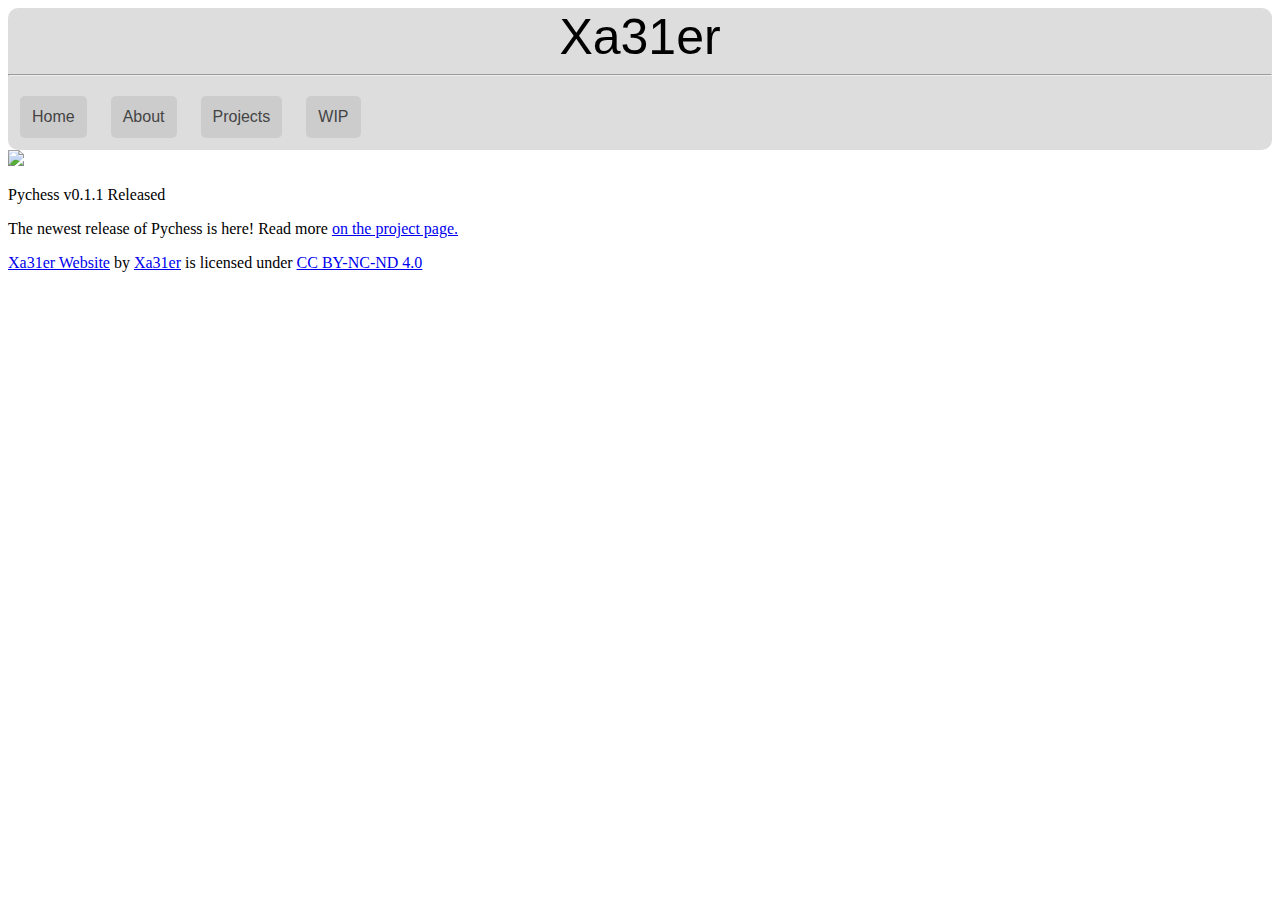
==== index.html @ ff3f3b6b "Update index.html" ====
<!DOCTYPE html>
<html>
	<head>
		<title>Xa31er - Main Page</title>
		<link rel="stylesheet" href="style/top.css">
		<meta charset="UTF-8">
		<meta name="viewport" content="width=device-width, initial-scale=1.0">
	</head>
	<body>
		<div id="top">
			<div id="title">Xa31er</div>
			<hr></hr>
			<div id="topnav">
					<a class="TNButton" id="home" href="">Home</a>
					<a class="TNButton" id="about" href="./about/about">About</a>
					<a class="TNButton" id="projects" href="./projects/projects">Projects</a>
					<a class="TNButton" id="wip" href="/">WIP</a>		
			</div>
		</div>
		<div id="main">
			<div id="pychess" class="post">
				<img src="images/posts/pychess/card.png" class="postimage">
				<div class="postcard">
					<p class="postitle">Pychess v0.1.1 Released</p>
					<p class="postdesc">
						The newest release of Pychess is here! Read more <span class="postlink"><a href="projects/pychess.html">on the project page.</a></span>
					</p>
				</div>
			<div>
		</div>
		<p class="CC" xmlns:cc="http://creativecommons.org/ns#" xmlns:dct="http://purl.org/dc/terms/"><a property="dct:title" rel="cc:attributionURL" href="https://xa31er.github.io/">Xa31er Website</a> by <a rel="cc:attributionURL dct:creator" property="cc:attributionName" href="https://github.com/xa31er">Xa31er</a> is licensed under <a href="https://creativecommons.org/licenses/by-nc-nd/4.0/?ref=chooser-v1" target="_blank" rel="license noopener noreferrer" style="display:inline-block;">CC BY-NC-ND 4.0<img style="height:22px!important;margin-left:3px;vertical-align:text-bottom;" src="https://mirrors.creativecommons.org/presskit/icons/cc.svg?ref=chooser-v1" alt=""><img style="height:22px!important;margin-left:3px;vertical-align:text-bottom;" src="https://mirrors.creativecommons.org/presskit/icons/by.svg?ref=chooser-v1" alt=""><img style="height:22px!important;margin-left:3px;vertical-align:text-bottom;" src="https://mirrors.creativecommons.org/presskit/icons/nc.svg?ref=chooser-v1" alt=""><img style="height:22px!important;margin-left:3px;vertical-align:text-bottom;" src="https://mirrors.creativecommons.org/presskit/icons/nd.svg?ref=chooser-v1" alt=""></a></p> 
	</body>
</html>
---- style/top.css ----
#top {
    overflow: hidden;
    background-color: #DDD;
    border-radius: 10px;
}

#title {
    font-size: 50px;
    text-align: center;
    font-family: Verdana, Geneva, Tahoma, sans-serif;
}

.TNButton {
    font-family:'Segoe UI', Tahoma, Geneva, Verdana, sans-serif;
    display: block;
    float: left;
    margin: 12px;
    padding: 12px;
    text-decoration: none;
    color:#444;
    background-color: #CCC;
    border-radius: 5px;
    transition: color 0.3s, background-color 0.3s, border-radius 0.3s;
}

.TNButton:hover {
    color:#CCC;
    background-color: #444;
    border-radius: 25px;
}

#CC {
    font-family: 'Lucida Sans', 'Lucida Sans Regular', 'Lucida Grande', 'Lucida Sans Unicode', Geneva, Verdana, sans-serif;
}
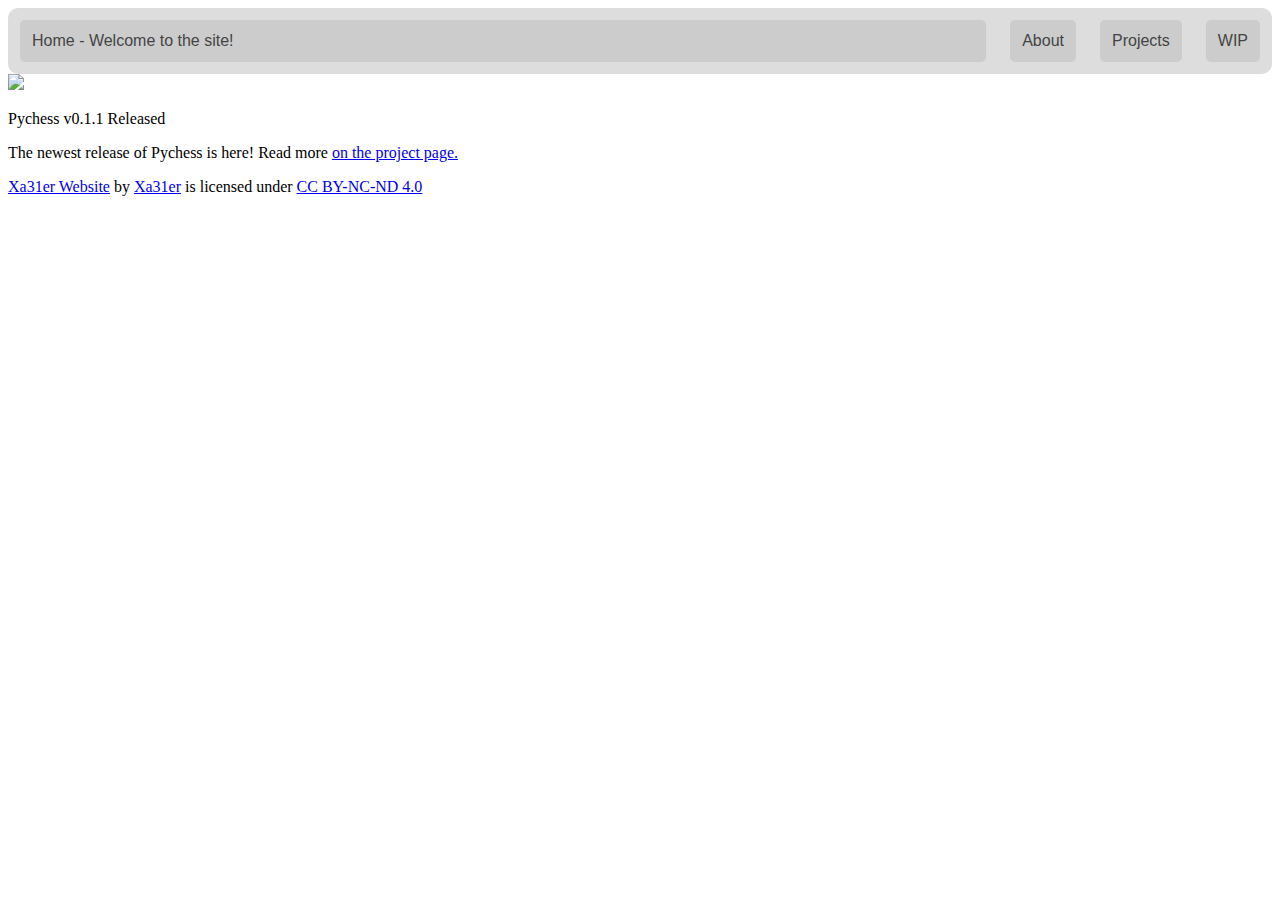
==== commit 9da6bf7c: "Fixed Header" ====
--- a/index.html
+++ b/index.html
@@ -3,19 +3,16 @@
 	<head>
 		<title>Xa31er - Main Page</title>
 		<link rel="stylesheet" href="style/top.css">
+		<link rel="stylesheet" href="style/main.css">
 		<meta charset="UTF-8">
 		<meta name="viewport" content="width=device-width, initial-scale=1.0">
 	</head>
 	<body>
 		<div id="top">
-			<div id="title">Xa31er</div>
-			<hr></hr>
-			<div id="topnav">
-					<a class="TNButton" id="home" href="">Home</a>
-					<a class="TNButton" id="about" href="./about/about">About</a>
-					<a class="TNButton" id="projects" href="./projects/projects">Projects</a>
-					<a class="TNButton" id="wip" href="/">WIP</a>		
-			</div>
+			<a class="TNButton" id="home" style="flex-grow: 2;" href="index.html">Home - Welcome to the site!</a>
+			<a class="TNButton" id="about" href="about.html">About</a>
+			<a class="TNButton" id="projects" href="projects.html">Projects</a>
+			<a class="TNButton" id="wip" href="/">WIP</a>
 		</div>
 		<div id="main">
 			<div id="pychess" class="post">
@@ -30,4 +27,4 @@
 		</div>
 		<p class="CC" xmlns:cc="http://creativecommons.org/ns#" xmlns:dct="http://purl.org/dc/terms/"><a property="dct:title" rel="cc:attributionURL" href="https://xa31er.github.io/">Xa31er Website</a> by <a rel="cc:attributionURL dct:creator" property="cc:attributionName" href="https://github.com/xa31er">Xa31er</a> is licensed under <a href="https://creativecommons.org/licenses/by-nc-nd/4.0/?ref=chooser-v1" target="_blank" rel="license noopener noreferrer" style="display:inline-block;">CC BY-NC-ND 4.0<img style="height:22px!important;margin-left:3px;vertical-align:text-bottom;" src="https://mirrors.creativecommons.org/presskit/icons/cc.svg?ref=chooser-v1" alt=""><img style="height:22px!important;margin-left:3px;vertical-align:text-bottom;" src="https://mirrors.creativecommons.org/presskit/icons/by.svg?ref=chooser-v1" alt=""><img style="height:22px!important;margin-left:3px;vertical-align:text-bottom;" src="https://mirrors.creativecommons.org/presskit/icons/nc.svg?ref=chooser-v1" alt=""><img style="height:22px!important;margin-left:3px;vertical-align:text-bottom;" src="https://mirrors.creativecommons.org/presskit/icons/nd.svg?ref=chooser-v1" alt=""></a></p> 
 	</body>
-</html>
+</html>--- a/style/top.css
+++ b/style/top.css
@@ -2,6 +2,7 @@
     overflow: hidden;
     background-color: #DDD;
     border-radius: 10px;
+    display: flex;
 }
 
 #title {
@@ -12,7 +13,6 @@
 
 .TNButton {
     font-family:'Segoe UI', Tahoma, Geneva, Verdana, sans-serif;
-    display: block;
     float: left;
     margin: 12px;
     padding: 12px;
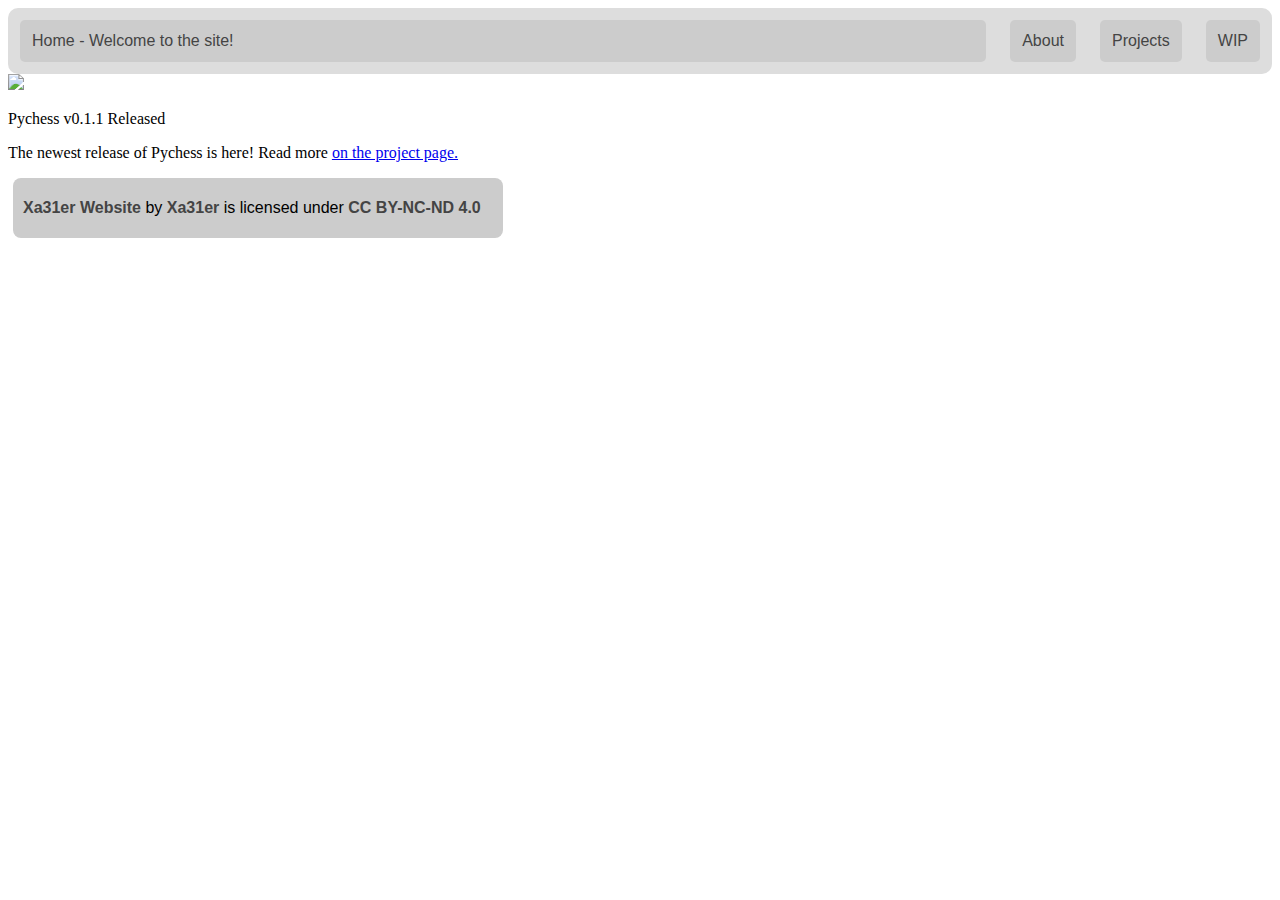
==== commit 91143761: "prettier CC text" ====
--- a/index.html
+++ b/index.html
@@ -25,6 +25,8 @@
 				</div>
 			<div>
 		</div>
-		<p class="CC" xmlns:cc="http://creativecommons.org/ns#" xmlns:dct="http://purl.org/dc/terms/"><a property="dct:title" rel="cc:attributionURL" href="https://xa31er.github.io/">Xa31er Website</a> by <a rel="cc:attributionURL dct:creator" property="cc:attributionName" href="https://github.com/xa31er">Xa31er</a> is licensed under <a href="https://creativecommons.org/licenses/by-nc-nd/4.0/?ref=chooser-v1" target="_blank" rel="license noopener noreferrer" style="display:inline-block;">CC BY-NC-ND 4.0<img style="height:22px!important;margin-left:3px;vertical-align:text-bottom;" src="https://mirrors.creativecommons.org/presskit/icons/cc.svg?ref=chooser-v1" alt=""><img style="height:22px!important;margin-left:3px;vertical-align:text-bottom;" src="https://mirrors.creativecommons.org/presskit/icons/by.svg?ref=chooser-v1" alt=""><img style="height:22px!important;margin-left:3px;vertical-align:text-bottom;" src="https://mirrors.creativecommons.org/presskit/icons/nc.svg?ref=chooser-v1" alt=""><img style="height:22px!important;margin-left:3px;vertical-align:text-bottom;" src="https://mirrors.creativecommons.org/presskit/icons/nd.svg?ref=chooser-v1" alt=""></a></p> 
-	</body>
+		<div id="CC">
+			<p xmlns:cc="http://creativecommons.org/ns#" xmlns:dct="http://purl.org/dc/terms/"><a property="dct:title" rel="cc:attributionURL" href="https://xa31er.github.io/"><b>Xa31er Website</b></a> by <a rel="cc:attributionURL dct:creator" property="cc:attributionName" href="https://github.com/xa31er"><b>Xa31er</b></a> is licensed under <a href="https://creativecommons.org/licenses/by-nc-nd/4.0/?ref=chooser-v1" target="_blank" rel="license noopener noreferrer" style="display:inline-block;"><b>CC BY-NC-ND 4.0</b><img style="height:22px!important;margin-left:3px;vertical-align:text-bottom;" src="https://mirrors.creativecommons.org/presskit/icons/cc.svg?ref=chooser-v1" alt=""><img style="height:22px!important;margin-left:3px;vertical-align:text-bottom;" src="https://mirrors.creativecommons.org/presskit/icons/by.svg?ref=chooser-v1" alt=""><img style="height:22px!important;margin-left:3px;vertical-align:text-bottom;" src="https://mirrors.creativecommons.org/presskit/icons/nc.svg?ref=chooser-v1" alt=""><img style="height:22px!important;margin-left:3px;vertical-align:text-bottom;" src="https://mirrors.creativecommons.org/presskit/icons/nd.svg?ref=chooser-v1" alt=""></a></p> 
+		</div>	
+		</body>
 </html>--- a/style/top.css
+++ b/style/top.css
@@ -31,4 +31,14 @@
 
 #CC {
     font-family: 'Lucida Sans', 'Lucida Sans Regular', 'Lucida Grande', 'Lucida Sans Unicode', Geneva, Verdana, sans-serif;
+    background-color: #CCC;
+    width: fit-content;
+    padding: 5px 10px 5px 10px;
+    margin: 5px;
+    border-radius: 8px;
+}
+
+#CC a{
+    text-decoration: none;
+    color:#444;
 }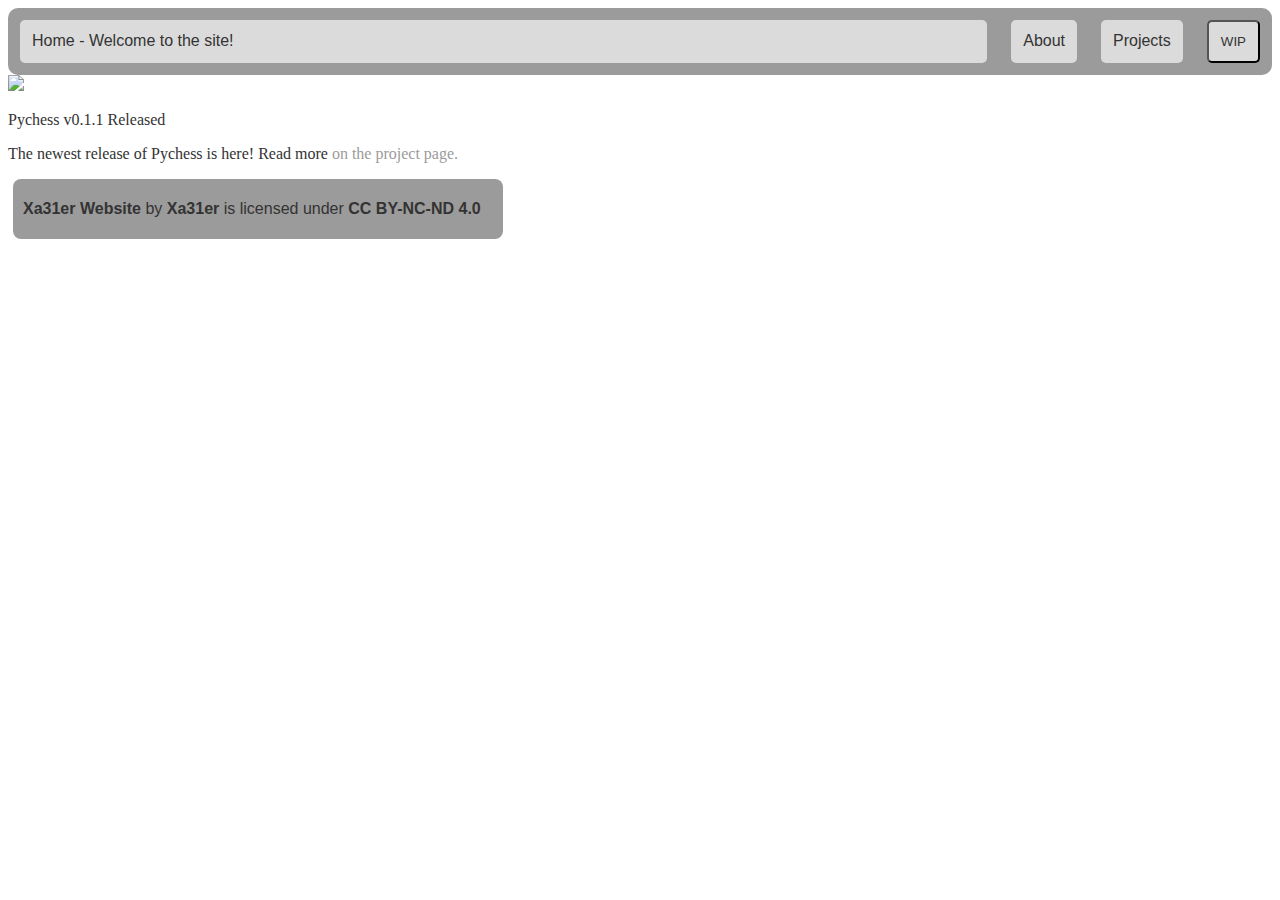
==== commit f997440a: "Stuff" ====
--- a/index.html
+++ b/index.html
@@ -4,6 +4,7 @@
 		<title>Xa31er - Main Page</title>
 		<link rel="stylesheet" href="style/top.css">
 		<link rel="stylesheet" href="style/main.css">
+		<link rel="stylesheet" href="style/index.css">
 		<meta charset="UTF-8">
 		<meta name="viewport" content="width=device-width, initial-scale=1.0">
 	</head>
@@ -12,7 +13,7 @@
 			<a class="TNButton" id="home" style="flex-grow: 2;" href="index.html">Home - Welcome to the site!</a>
 			<a class="TNButton" id="about" href="about.html">About</a>
 			<a class="TNButton" id="projects" href="projects.html">Projects</a>
-			<a class="TNButton" id="wip" href="/">WIP</a>
+			<button class="TNButton" id="wip" href="/">WIP</button>
 		</div>
 		<div id="main">
 			<div id="pychess" class="post">
--- a/style/top.css
+++ b/style/top.css
@@ -1,6 +1,6 @@
 #top {
     overflow: hidden;
-    background-color: #DDD;
+    background-color: var(--main-color);
     border-radius: 10px;
     display: flex;
 }
@@ -17,21 +17,22 @@
     margin: 12px;
     padding: 12px;
     text-decoration: none;
-    color:#444;
-    background-color: #CCC;
+    color: var(--text-color);
+    background-color: var(--button-color);
     border-radius: 5px;
     transition: color 0.3s, background-color 0.3s, border-radius 0.3s;
 }
 
 .TNButton:hover {
-    color:#CCC;
-    background-color: #444;
+    color: var(--button-color);
+    background-color: var(--high-color);
     border-radius: 25px;
 }
 
 #CC {
+    color:var(--text-color);
     font-family: 'Lucida Sans', 'Lucida Sans Regular', 'Lucida Grande', 'Lucida Sans Unicode', Geneva, Verdana, sans-serif;
-    background-color: #CCC;
+    background-color: var(--detail-color);
     width: fit-content;
     padding: 5px 10px 5px 10px;
     margin: 5px;
@@ -40,5 +41,5 @@
 
 #CC a{
     text-decoration: none;
-    color:#444;
+    color: var(--text-color);
 }--- a/style/main.css
+++ b/style/main.css
@@ -0,0 +1,26 @@
+html {
+    --main-color: #9b9b9b;
+    --text-color: #333333;
+    --bg-color: #ffffff;
+    --button-color: #dbdbdb;
+    --detail-color: rgb(155, 155, 155);
+    --high-color: #535252;
+    --accent-color: rgb(163, 0, 163); 
+    background-color: var(--bg-color);
+}
+
+/* html {
+    --main-color: #505050;
+    --text-color: #cccccc;
+    --bg-color: #383838;
+    --button-color: #dbdbdb;
+    --detail-color: rgb(197, 197, 197)888;
+    --high-color: #999999;
+    --accent-color: rgb(163, 0, 163); 
+    background-color: var(--bg-color);
+} */
+
+a {
+    text-decoration: none;
+    color: var(--detail-color);
+}--- a/style/index.css
+++ b/style/index.css
@@ -0,0 +1,3 @@
+#main {
+    color: var(--text-color);
+}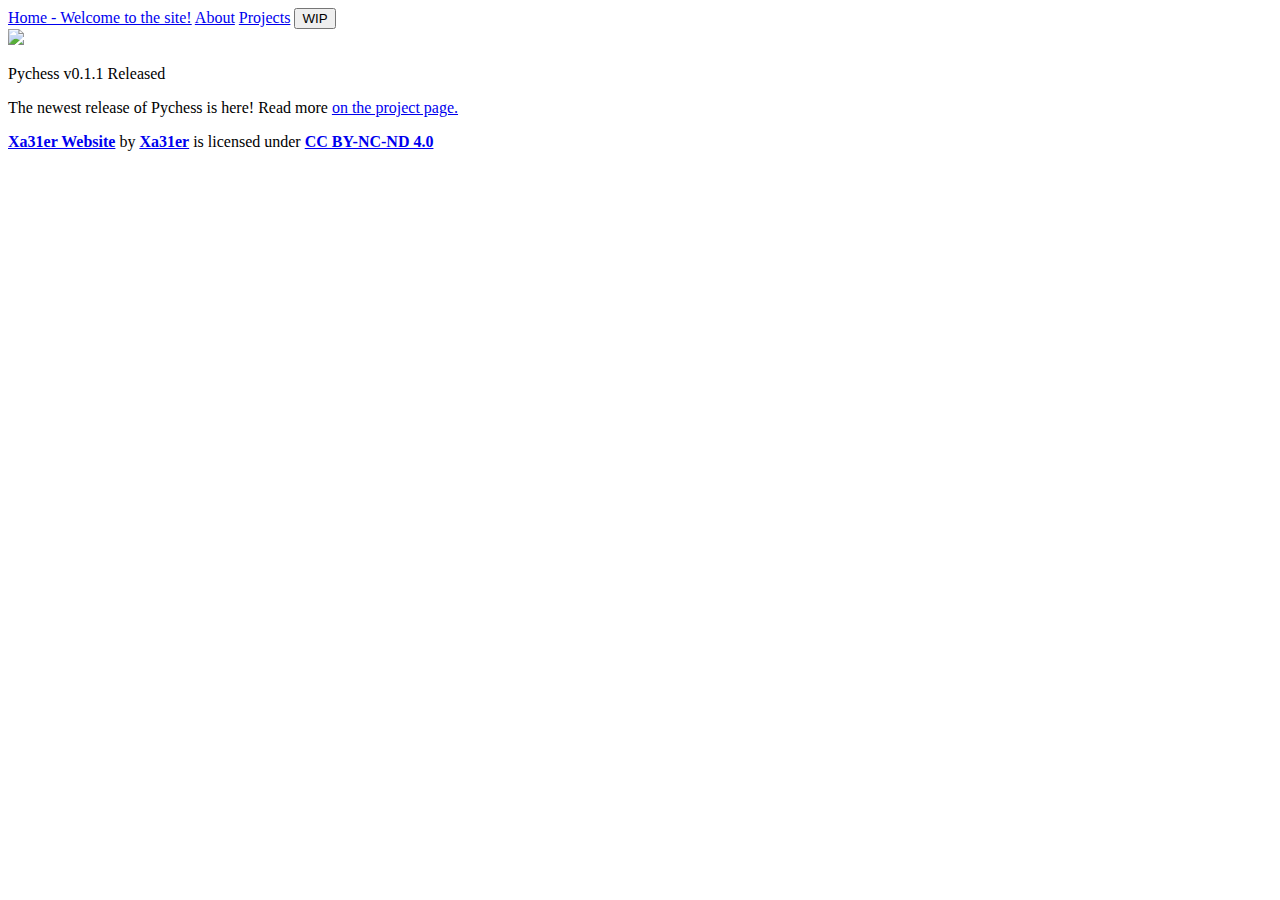
==== commit c270ac7b: "Reorganised structure for tailwind.css" ====
--- a/index.html
+++ b/index.html
@@ -2,9 +2,7 @@
 <html>
 	<head>
 		<title>Xa31er - Main Page</title>
-		<link rel="stylesheet" href="style/top.css">
-		<link rel="stylesheet" href="style/main.css">
-		<link rel="stylesheet" href="style/index.css">
+		<link href="./output.css" rel="stylesheet">
 		<meta charset="UTF-8">
 		<meta name="viewport" content="width=device-width, initial-scale=1.0">
 	</head>
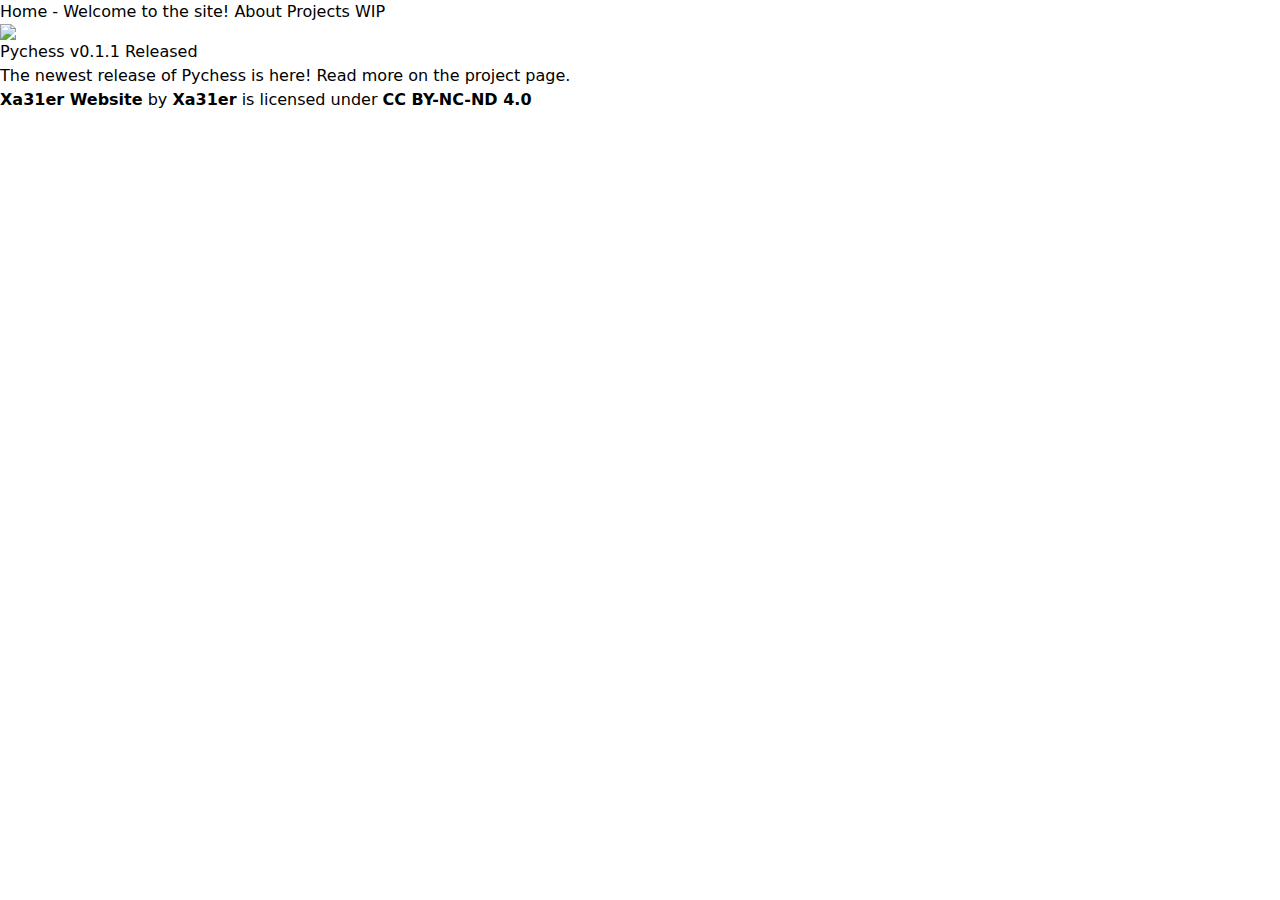
==== commit c386efa9: "migrating to tailwind.css (sh_t's broken now)" ====
--- a/index.html
+++ b/index.html
@@ -2,7 +2,7 @@
 <html>
 	<head>
 		<title>Xa31er - Main Page</title>
-		<link href="./output.css" rel="stylesheet">
+		<link href="./src/styles/main.css" rel="stylesheet">
 		<meta charset="UTF-8">
 		<meta name="viewport" content="width=device-width, initial-scale=1.0">
 	</head>
--- a/src/styles/main.css
+++ b/src/styles/main.css
@@ -0,0 +1,620 @@
+/*! tailwindcss v4.0.3 | MIT License | https://tailwindcss.com */
+@layer theme, base, components, utilities;
+@layer theme {
+  :root, :host {
+    --font-sans: ui-sans-serif, system-ui, sans-serif, "Apple Color Emoji",
+      "Segoe UI Emoji", "Segoe UI Symbol", "Noto Color Emoji";
+    --font-serif: ui-serif, Georgia, Cambria, "Times New Roman", Times, serif;
+    --font-mono: ui-monospace, SFMono-Regular, Menlo, Monaco, Consolas,
+      "Liberation Mono", "Courier New", monospace;
+    --color-red-50: oklch(0.971 0.013 17.38);
+    --color-red-100: oklch(0.936 0.032 17.717);
+    --color-red-200: oklch(0.885 0.062 18.334);
+    --color-red-300: oklch(0.808 0.114 19.571);
+    --color-red-400: oklch(0.704 0.191 22.216);
+    --color-red-500: oklch(0.637 0.237 25.331);
+    --color-red-600: oklch(0.577 0.245 27.325);
+    --color-red-700: oklch(0.505 0.213 27.518);
+    --color-red-800: oklch(0.444 0.177 26.899);
+    --color-red-900: oklch(0.396 0.141 25.723);
+    --color-red-950: oklch(0.258 0.092 26.042);
+    --color-orange-50: oklch(0.98 0.016 73.684);
+    --color-orange-100: oklch(0.954 0.038 75.164);
+    --color-orange-200: oklch(0.901 0.076 70.697);
+    --color-orange-300: oklch(0.837 0.128 66.29);
+    --color-orange-400: oklch(0.75 0.183 55.934);
+    --color-orange-500: oklch(0.705 0.213 47.604);
+    --color-orange-600: oklch(0.646 0.222 41.116);
+    --color-orange-700: oklch(0.553 0.195 38.402);
+    --color-orange-800: oklch(0.47 0.157 37.304);
+    --color-orange-900: oklch(0.408 0.123 38.172);
+    --color-orange-950: oklch(0.266 0.079 36.259);
+    --color-amber-50: oklch(0.987 0.022 95.277);
+    --color-amber-100: oklch(0.962 0.059 95.617);
+    --color-amber-200: oklch(0.924 0.12 95.746);
+    --color-amber-300: oklch(0.879 0.169 91.605);
+    --color-amber-400: oklch(0.828 0.189 84.429);
+    --color-amber-500: oklch(0.769 0.188 70.08);
+    --color-amber-600: oklch(0.666 0.179 58.318);
+    --color-amber-700: oklch(0.555 0.163 48.998);
+    --color-amber-800: oklch(0.473 0.137 46.201);
+    --color-amber-900: oklch(0.414 0.112 45.904);
+    --color-amber-950: oklch(0.279 0.077 45.635);
+    --color-yellow-50: oklch(0.987 0.026 102.212);
+    --color-yellow-100: oklch(0.973 0.071 103.193);
+    --color-yellow-200: oklch(0.945 0.129 101.54);
+    --color-yellow-300: oklch(0.905 0.182 98.111);
+    --color-yellow-400: oklch(0.852 0.199 91.936);
+    --color-yellow-500: oklch(0.795 0.184 86.047);
+    --color-yellow-600: oklch(0.681 0.162 75.834);
+    --color-yellow-700: oklch(0.554 0.135 66.442);
+    --color-yellow-800: oklch(0.476 0.114 61.907);
+    --color-yellow-900: oklch(0.421 0.095 57.708);
+    --color-yellow-950: oklch(0.286 0.066 53.813);
+    --color-lime-50: oklch(0.986 0.031 120.757);
+    --color-lime-100: oklch(0.967 0.067 122.328);
+    --color-lime-200: oklch(0.938 0.127 124.321);
+    --color-lime-300: oklch(0.897 0.196 126.665);
+    --color-lime-400: oklch(0.841 0.238 128.85);
+    --color-lime-500: oklch(0.768 0.233 130.85);
+    --color-lime-600: oklch(0.648 0.2 131.684);
+    --color-lime-700: oklch(0.532 0.157 131.589);
+    --color-lime-800: oklch(0.453 0.124 130.933);
+    --color-lime-900: oklch(0.405 0.101 131.063);
+    --color-lime-950: oklch(0.274 0.072 132.109);
+    --color-green-50: oklch(0.982 0.018 155.826);
+    --color-green-100: oklch(0.962 0.044 156.743);
+    --color-green-200: oklch(0.925 0.084 155.995);
+    --color-green-300: oklch(0.871 0.15 154.449);
+    --color-green-400: oklch(0.792 0.209 151.711);
+    --color-green-500: oklch(0.723 0.219 149.579);
+    --color-green-600: oklch(0.627 0.194 149.214);
+    --color-green-700: oklch(0.527 0.154 150.069);
+    --color-green-800: oklch(0.448 0.119 151.328);
+    --color-green-900: oklch(0.393 0.095 152.535);
+    --color-green-950: oklch(0.266 0.065 152.934);
+    --color-emerald-50: oklch(0.979 0.021 166.113);
+    --color-emerald-100: oklch(0.95 0.052 163.051);
+    --color-emerald-200: oklch(0.905 0.093 164.15);
+    --color-emerald-300: oklch(0.845 0.143 164.978);
+    --color-emerald-400: oklch(0.765 0.177 163.223);
+    --color-emerald-500: oklch(0.696 0.17 162.48);
+    --color-emerald-600: oklch(0.596 0.145 163.225);
+    --color-emerald-700: oklch(0.508 0.118 165.612);
+    --color-emerald-800: oklch(0.432 0.095 166.913);
+    --color-emerald-900: oklch(0.378 0.077 168.94);
+    --color-emerald-950: oklch(0.262 0.051 172.552);
+    --color-teal-50: oklch(0.984 0.014 180.72);
+    --color-teal-100: oklch(0.953 0.051 180.801);
+    --color-teal-200: oklch(0.91 0.096 180.426);
+    --color-teal-300: oklch(0.855 0.138 181.071);
+    --color-teal-400: oklch(0.777 0.152 181.912);
+    --color-teal-500: oklch(0.704 0.14 182.503);
+    --color-teal-600: oklch(0.6 0.118 184.704);
+    --color-teal-700: oklch(0.511 0.096 186.391);
+    --color-teal-800: oklch(0.437 0.078 188.216);
+    --color-teal-900: oklch(0.386 0.063 188.416);
+    --color-teal-950: oklch(0.277 0.046 192.524);
+    --color-cyan-50: oklch(0.984 0.019 200.873);
+    --color-cyan-100: oklch(0.956 0.045 203.388);
+    --color-cyan-200: oklch(0.917 0.08 205.041);
+    --color-cyan-300: oklch(0.865 0.127 207.078);
+    --color-cyan-400: oklch(0.789 0.154 211.53);
+    --color-cyan-500: oklch(0.715 0.143 215.221);
+    --color-cyan-600: oklch(0.609 0.126 221.723);
+    --color-cyan-700: oklch(0.52 0.105 223.128);
+    --color-cyan-800: oklch(0.45 0.085 224.283);
+    --color-cyan-900: oklch(0.398 0.07 227.392);
+    --color-cyan-950: oklch(0.302 0.056 229.695);
+    --color-sky-50: oklch(0.977 0.013 236.62);
+    --color-sky-100: oklch(0.951 0.026 236.824);
+    --color-sky-200: oklch(0.901 0.058 230.902);
+    --color-sky-300: oklch(0.828 0.111 230.318);
+    --color-sky-400: oklch(0.746 0.16 232.661);
+    --color-sky-500: oklch(0.685 0.169 237.323);
+    --color-sky-600: oklch(0.588 0.158 241.966);
+    --color-sky-700: oklch(0.5 0.134 242.749);
+    --color-sky-800: oklch(0.443 0.11 240.79);
+    --color-sky-900: oklch(0.391 0.09 240.876);
+    --color-sky-950: oklch(0.293 0.066 243.157);
+    --color-blue-50: oklch(0.97 0.014 254.604);
+    --color-blue-100: oklch(0.932 0.032 255.585);
+    --color-blue-200: oklch(0.882 0.059 254.128);
+    --color-blue-300: oklch(0.809 0.105 251.813);
+    --color-blue-400: oklch(0.707 0.165 254.624);
+    --color-blue-500: oklch(0.623 0.214 259.815);
+    --color-blue-600: oklch(0.546 0.245 262.881);
+    --color-blue-700: oklch(0.488 0.243 264.376);
+    --color-blue-800: oklch(0.424 0.199 265.638);
+    --color-blue-900: oklch(0.379 0.146 265.522);
+    --color-blue-950: oklch(0.282 0.091 267.935);
+    --color-indigo-50: oklch(0.962 0.018 272.314);
+    --color-indigo-100: oklch(0.93 0.034 272.788);
+    --color-indigo-200: oklch(0.87 0.065 274.039);
+    --color-indigo-300: oklch(0.785 0.115 274.713);
+    --color-indigo-400: oklch(0.673 0.182 276.935);
+    --color-indigo-500: oklch(0.585 0.233 277.117);
+    --color-indigo-600: oklch(0.511 0.262 276.966);
+    --color-indigo-700: oklch(0.457 0.24 277.023);
+    --color-indigo-800: oklch(0.398 0.195 277.366);
+    --color-indigo-900: oklch(0.359 0.144 278.697);
+    --color-indigo-950: oklch(0.257 0.09 281.288);
+    --color-violet-50: oklch(0.969 0.016 293.756);
+    --color-violet-100: oklch(0.943 0.029 294.588);
+    --color-violet-200: oklch(0.894 0.057 293.283);
+    --color-violet-300: oklch(0.811 0.111 293.571);
+    --color-violet-400: oklch(0.702 0.183 293.541);
+    --color-violet-500: oklch(0.606 0.25 292.717);
+    --color-violet-600: oklch(0.541 0.281 293.009);
+    --color-violet-700: oklch(0.491 0.27 292.581);
+    --color-violet-800: oklch(0.432 0.232 292.759);
+    --color-violet-900: oklch(0.38 0.189 293.745);
+    --color-violet-950: oklch(0.283 0.141 291.089);
+    --color-purple-50: oklch(0.977 0.014 308.299);
+    --color-purple-100: oklch(0.946 0.033 307.174);
+    --color-purple-200: oklch(0.902 0.063 306.703);
+    --color-purple-300: oklch(0.827 0.119 306.383);
+    --color-purple-400: oklch(0.714 0.203 305.504);
+    --color-purple-500: oklch(0.627 0.265 303.9);
+    --color-purple-600: oklch(0.558 0.288 302.321);
+    --color-purple-700: oklch(0.496 0.265 301.924);
+    --color-purple-800: oklch(0.438 0.218 303.724);
+    --color-purple-900: oklch(0.381 0.176 304.987);
+    --color-purple-950: oklch(0.291 0.149 302.717);
+    --color-fuchsia-50: oklch(0.977 0.017 320.058);
+    --color-fuchsia-100: oklch(0.952 0.037 318.852);
+    --color-fuchsia-200: oklch(0.903 0.076 319.62);
+    --color-fuchsia-300: oklch(0.833 0.145 321.434);
+    --color-fuchsia-400: oklch(0.74 0.238 322.16);
+    --color-fuchsia-500: oklch(0.667 0.295 322.15);
+    --color-fuchsia-600: oklch(0.591 0.293 322.896);
+    --color-fuchsia-700: oklch(0.518 0.253 323.949);
+    --color-fuchsia-800: oklch(0.452 0.211 324.591);
+    --color-fuchsia-900: oklch(0.401 0.17 325.612);
+    --color-fuchsia-950: oklch(0.293 0.136 325.661);
+    --color-pink-50: oklch(0.971 0.014 343.198);
+    --color-pink-100: oklch(0.948 0.028 342.258);
+    --color-pink-200: oklch(0.899 0.061 343.231);
+    --color-pink-300: oklch(0.823 0.12 346.018);
+    --color-pink-400: oklch(0.718 0.202 349.761);
+    --color-pink-500: oklch(0.656 0.241 354.308);
+    --color-pink-600: oklch(0.592 0.249 0.584);
+    --color-pink-700: oklch(0.525 0.223 3.958);
+    --color-pink-800: oklch(0.459 0.187 3.815);
+    --color-pink-900: oklch(0.408 0.153 2.432);
+    --color-pink-950: oklch(0.284 0.109 3.907);
+    --color-rose-50: oklch(0.969 0.015 12.422);
+    --color-rose-100: oklch(0.941 0.03 12.58);
+    --color-rose-200: oklch(0.892 0.058 10.001);
+    --color-rose-300: oklch(0.81 0.117 11.638);
+    --color-rose-400: oklch(0.712 0.194 13.428);
+    --color-rose-500: oklch(0.645 0.246 16.439);
+    --color-rose-600: oklch(0.586 0.253 17.585);
+    --color-rose-700: oklch(0.514 0.222 16.935);
+    --color-rose-800: oklch(0.455 0.188 13.697);
+    --color-rose-900: oklch(0.41 0.159 10.272);
+    --color-rose-950: oklch(0.271 0.105 12.094);
+    --color-slate-50: oklch(0.984 0.003 247.858);
+    --color-slate-100: oklch(0.968 0.007 247.896);
+    --color-slate-200: oklch(0.929 0.013 255.508);
+    --color-slate-300: oklch(0.869 0.022 252.894);
+    --color-slate-400: oklch(0.704 0.04 256.788);
+    --color-slate-500: oklch(0.554 0.046 257.417);
+    --color-slate-600: oklch(0.446 0.043 257.281);
+    --color-slate-700: oklch(0.372 0.044 257.287);
+    --color-slate-800: oklch(0.279 0.041 260.031);
+    --color-slate-900: oklch(0.208 0.042 265.755);
+    --color-slate-950: oklch(0.129 0.042 264.695);
+    --color-gray-50: oklch(0.985 0.002 247.839);
+    --color-gray-100: oklch(0.967 0.003 264.542);
+    --color-gray-200: oklch(0.928 0.006 264.531);
+    --color-gray-300: oklch(0.872 0.01 258.338);
+    --color-gray-400: oklch(0.707 0.022 261.325);
+    --color-gray-500: oklch(0.551 0.027 264.364);
+    --color-gray-600: oklch(0.446 0.03 256.802);
+    --color-gray-700: oklch(0.373 0.034 259.733);
+    --color-gray-800: oklch(0.278 0.033 256.848);
+    --color-gray-900: oklch(0.21 0.034 264.665);
+    --color-gray-950: oklch(0.13 0.028 261.692);
+    --color-zinc-50: oklch(0.985 0 0);
+    --color-zinc-100: oklch(0.967 0.001 286.375);
+    --color-zinc-200: oklch(0.92 0.004 286.32);
+    --color-zinc-300: oklch(0.871 0.006 286.286);
+    --color-zinc-400: oklch(0.705 0.015 286.067);
+    --color-zinc-500: oklch(0.552 0.016 285.938);
+    --color-zinc-600: oklch(0.442 0.017 285.786);
+    --color-zinc-700: oklch(0.37 0.013 285.805);
+    --color-zinc-800: oklch(0.274 0.006 286.033);
+    --color-zinc-900: oklch(0.21 0.006 285.885);
+    --color-zinc-950: oklch(0.141 0.005 285.823);
+    --color-neutral-50: oklch(0.985 0 0);
+    --color-neutral-100: oklch(0.97 0 0);
+    --color-neutral-200: oklch(0.922 0 0);
+    --color-neutral-300: oklch(0.87 0 0);
+    --color-neutral-400: oklch(0.708 0 0);
+    --color-neutral-500: oklch(0.556 0 0);
+    --color-neutral-600: oklch(0.439 0 0);
+    --color-neutral-700: oklch(0.371 0 0);
+    --color-neutral-800: oklch(0.269 0 0);
+    --color-neutral-900: oklch(0.205 0 0);
+    --color-neutral-950: oklch(0.145 0 0);
+    --color-stone-50: oklch(0.985 0.001 106.423);
+    --color-stone-100: oklch(0.97 0.001 106.424);
+    --color-stone-200: oklch(0.923 0.003 48.717);
+    --color-stone-300: oklch(0.869 0.005 56.366);
+    --color-stone-400: oklch(0.709 0.01 56.259);
+    --color-stone-500: oklch(0.553 0.013 58.071);
+    --color-stone-600: oklch(0.444 0.011 73.639);
+    --color-stone-700: oklch(0.374 0.01 67.558);
+    --color-stone-800: oklch(0.268 0.007 34.298);
+    --color-stone-900: oklch(0.216 0.006 56.043);
+    --color-stone-950: oklch(0.147 0.004 49.25);
+    --color-black: #000;
+    --color-white: #fff;
+    --spacing: 0.25rem;
+    --breakpoint-sm: 40rem;
+    --breakpoint-md: 48rem;
+    --breakpoint-lg: 64rem;
+    --breakpoint-xl: 80rem;
+    --breakpoint-2xl: 96rem;
+    --container-3xs: 16rem;
+    --container-2xs: 18rem;
+    --container-xs: 20rem;
+    --container-sm: 24rem;
+    --container-md: 28rem;
+    --container-lg: 32rem;
+    --container-xl: 36rem;
+    --container-2xl: 42rem;
+    --container-3xl: 48rem;
+    --container-4xl: 56rem;
+    --container-5xl: 64rem;
+    --container-6xl: 72rem;
+    --container-7xl: 80rem;
+    --text-xs: 0.75rem;
+    --text-xs--line-height: calc(1 / 0.75);
+    --text-sm: 0.875rem;
+    --text-sm--line-height: calc(1.25 / 0.875);
+    --text-base: 1rem;
+    --text-base--line-height: calc(1.5 / 1);
+    --text-lg: 1.125rem;
+    --text-lg--line-height: calc(1.75 / 1.125);
+    --text-xl: 1.25rem;
+    --text-xl--line-height: calc(1.75 / 1.25);
+    --text-2xl: 1.5rem;
+    --text-2xl--line-height: calc(2 / 1.5);
+    --text-3xl: 1.875rem;
+    --text-3xl--line-height: calc(2.25 / 1.875);
+    --text-4xl: 2.25rem;
+    --text-4xl--line-height: calc(2.5 / 2.25);
+    --text-5xl: 3rem;
+    --text-5xl--line-height: 1;
+    --text-6xl: 3.75rem;
+    --text-6xl--line-height: 1;
+    --text-7xl: 4.5rem;
+    --text-7xl--line-height: 1;
+    --text-8xl: 6rem;
+    --text-8xl--line-height: 1;
+    --text-9xl: 8rem;
+    --text-9xl--line-height: 1;
+    --font-weight-thin: 100;
+    --font-weight-extralight: 200;
+    --font-weight-light: 300;
+    --font-weight-normal: 400;
+    --font-weight-medium: 500;
+    --font-weight-semibold: 600;
+    --font-weight-bold: 700;
+    --font-weight-extrabold: 800;
+    --font-weight-black: 900;
+    --tracking-tighter: -0.05em;
+    --tracking-tight: -0.025em;
+    --tracking-normal: 0em;
+    --tracking-wide: 0.025em;
+    --tracking-wider: 0.05em;
+    --tracking-widest: 0.1em;
+    --leading-tight: 1.25;
+    --leading-snug: 1.375;
+    --leading-normal: 1.5;
+    --leading-relaxed: 1.625;
+    --leading-loose: 2;
+    --radius-xs: 0.125rem;
+    --radius-sm: 0.25rem;
+    --radius-md: 0.375rem;
+    --radius-lg: 0.5rem;
+    --radius-xl: 0.75rem;
+    --radius-2xl: 1rem;
+    --radius-3xl: 1.5rem;
+    --radius-4xl: 2rem;
+    --shadow-2xs: 0 1px rgb(0 0 0 / 0.05);
+    --shadow-xs: 0 1px 2px 0 rgb(0 0 0 / 0.05);
+    --shadow-sm: 0 1px 3px 0 rgb(0 0 0 / 0.1), 0 1px 2px -1px rgb(0 0 0 / 0.1);
+    --shadow-md: 0 4px 6px -1px rgb(0 0 0 / 0.1),
+      0 2px 4px -2px rgb(0 0 0 / 0.1);
+    --shadow-lg: 0 10px 15px -3px rgb(0 0 0 / 0.1),
+      0 4px 6px -4px rgb(0 0 0 / 0.1);
+    --shadow-xl: 0 20px 25px -5px rgb(0 0 0 / 0.1),
+      0 8px 10px -6px rgb(0 0 0 / 0.1);
+    --shadow-2xl: 0 25px 50px -12px rgb(0 0 0 / 0.25);
+    --inset-shadow-2xs: inset 0 1px rgb(0 0 0 / 0.05);
+    --inset-shadow-xs: inset 0 1px 1px rgb(0 0 0 / 0.05);
+    --inset-shadow-sm: inset 0 2px 4px rgb(0 0 0 / 0.05);
+    --drop-shadow-xs: 0 1px 1px rgb(0 0 0 / 0.05);
+    --drop-shadow-sm: 0 1px 2px rgb(0 0 0 / 0.15);
+    --drop-shadow-md: 0 3px 3px rgb(0 0 0 / 0.12);
+    --drop-shadow-lg: 0 4px 4px rgb(0 0 0 / 0.15);
+    --drop-shadow-xl: 0 9px 7px rgb(0 0 0 / 0.1);
+    --drop-shadow-2xl: 0 25px 25px rgb(0 0 0 / 0.15);
+    --ease-in: cubic-bezier(0.4, 0, 1, 1);
+    --ease-out: cubic-bezier(0, 0, 0.2, 1);
+    --ease-in-out: cubic-bezier(0.4, 0, 0.2, 1);
+    --animate-spin: spin 1s linear infinite;
+    --animate-ping: ping 1s cubic-bezier(0, 0, 0.2, 1) infinite;
+    --animate-pulse: pulse 2s cubic-bezier(0.4, 0, 0.6, 1) infinite;
+    --animate-bounce: bounce 1s infinite;
+    --blur-xs: 4px;
+    --blur-sm: 8px;
+    --blur-md: 12px;
+    --blur-lg: 16px;
+    --blur-xl: 24px;
+    --blur-2xl: 40px;
+    --blur-3xl: 64px;
+    --perspective-dramatic: 100px;
+    --perspective-near: 300px;
+    --perspective-normal: 500px;
+    --perspective-midrange: 800px;
+    --perspective-distant: 1200px;
+    --aspect-video: 16 / 9;
+    --default-transition-duration: 150ms;
+    --default-transition-timing-function: cubic-bezier(0.4, 0, 0.2, 1);
+    --default-font-family: var(--font-sans);
+    --default-font-feature-settings: var(--font-sans--font-feature-settings);
+    --default-font-variation-settings: var(
+      --font-sans--font-variation-settings
+    );
+    --default-mono-font-family: var(--font-mono);
+    --default-mono-font-feature-settings: var(
+      --font-mono--font-feature-settings
+    );
+    --default-mono-font-variation-settings: var(
+      --font-mono--font-variation-settings
+    );
+  }
+}
+@layer base {
+  *, ::after, ::before, ::backdrop, ::file-selector-button {
+    box-sizing: border-box;
+    margin: 0;
+    padding: 0;
+    border: 0 solid;
+  }
+  html, :host {
+    line-height: 1.5;
+    -webkit-text-size-adjust: 100%;
+    tab-size: 4;
+    font-family: var( --default-font-family, ui-sans-serif, system-ui, sans-serif, "Apple Color Emoji", "Segoe UI Emoji", "Segoe UI Symbol", "Noto Color Emoji" );
+    font-feature-settings: var(--default-font-feature-settings, normal);
+    font-variation-settings: var( --default-font-variation-settings, normal );
+    -webkit-tap-highlight-color: transparent;
+  }
+  body {
+    line-height: inherit;
+  }
+  hr {
+    height: 0;
+    color: inherit;
+    border-top-width: 1px;
+  }
+  abbr:where([title]) {
+    -webkit-text-decoration: underline dotted;
+    text-decoration: underline dotted;
+  }
+  h1, h2, h3, h4, h5, h6 {
+    font-size: inherit;
+    font-weight: inherit;
+  }
+  a {
+    color: inherit;
+    -webkit-text-decoration: inherit;
+    text-decoration: inherit;
+  }
+  b, strong {
+    font-weight: bolder;
+  }
+  code, kbd, samp, pre {
+    font-family: var( --default-mono-font-family, ui-monospace, SFMono-Regular, Menlo, Monaco, Consolas, "Liberation Mono", "Courier New", monospace );
+    font-feature-settings: var( --default-mono-font-feature-settings, normal );
+    font-variation-settings: var( --default-mono-font-variation-settings, normal );
+    font-size: 1em;
+  }
+  small {
+    font-size: 80%;
+  }
+  sub, sup {
+    font-size: 75%;
+    line-height: 0;
+    position: relative;
+    vertical-align: baseline;
+  }
+  sub {
+    bottom: -0.25em;
+  }
+  sup {
+    top: -0.5em;
+  }
+  table {
+    text-indent: 0;
+    border-color: inherit;
+    border-collapse: collapse;
+  }
+  :-moz-focusring {
+    outline: auto;
+  }
+  progress {
+    vertical-align: baseline;
+  }
+  summary {
+    display: list-item;
+  }
+  ol, ul, menu {
+    list-style: none;
+  }
+  img, svg, video, canvas, audio, iframe, embed, object {
+    display: block;
+    vertical-align: middle;
+  }
+  img, video {
+    max-width: 100%;
+    height: auto;
+  }
+  button, input, select, optgroup, textarea, ::file-selector-button {
+    font: inherit;
+    font-feature-settings: inherit;
+    font-variation-settings: inherit;
+    letter-spacing: inherit;
+    color: inherit;
+    border-radius: 0;
+    background-color: transparent;
+    opacity: 1;
+  }
+  :where(select:is([multiple], [size])) optgroup {
+    font-weight: bolder;
+  }
+  :where(select:is([multiple], [size])) optgroup option {
+    padding-inline-start: 20px;
+  }
+  ::file-selector-button {
+    margin-inline-end: 4px;
+  }
+  ::placeholder {
+    opacity: 1;
+    color: color-mix(in oklab, currentColor 50%, transparent);
+  }
+  textarea {
+    resize: vertical;
+  }
+  ::-webkit-search-decoration {
+    -webkit-appearance: none;
+  }
+  ::-webkit-date-and-time-value {
+    min-height: 1lh;
+    text-align: inherit;
+  }
+  ::-webkit-datetime-edit {
+    display: inline-flex;
+  }
+  ::-webkit-datetime-edit-fields-wrapper {
+    padding: 0;
+  }
+  ::-webkit-datetime-edit, ::-webkit-datetime-edit-year-field, ::-webkit-datetime-edit-month-field, ::-webkit-datetime-edit-day-field, ::-webkit-datetime-edit-hour-field, ::-webkit-datetime-edit-minute-field, ::-webkit-datetime-edit-second-field, ::-webkit-datetime-edit-millisecond-field, ::-webkit-datetime-edit-meridiem-field {
+    padding-block: 0;
+  }
+  :-moz-ui-invalid {
+    box-shadow: none;
+  }
+  button, input:where([type="button"], [type="reset"], [type="submit"]), ::file-selector-button {
+    appearance: button;
+  }
+  ::-webkit-inner-spin-button, ::-webkit-outer-spin-button {
+    height: auto;
+  }
+  [hidden]:where(:not([hidden="until-found"])) {
+    display: none !important;
+  }
+}
+@layer utilities {
+  .flex-grow {
+    flex-grow: 1;
+  }
+  .transform {
+    transform: var(--tw-rotate-x) var(--tw-rotate-y) var(--tw-rotate-z) var(--tw-skew-x) var(--tw-skew-y);
+  }
+  .filter {
+    filter: var(--tw-blur,) var(--tw-brightness,) var(--tw-contrast,) var(--tw-grayscale,) var(--tw-hue-rotate,) var(--tw-invert,) var(--tw-saturate,) var(--tw-sepia,) var(--tw-drop-shadow,);
+  }
+}
+@keyframes spin {
+  to {
+    transform: rotate(360deg);
+  }
+}
+@keyframes ping {
+  75%, 100% {
+    transform: scale(2);
+    opacity: 0;
+  }
+}
+@keyframes pulse {
+  50% {
+    opacity: 0.5;
+  }
+}
+@keyframes bounce {
+  0%, 100% {
+    transform: translateY(-25%);
+    animation-timing-function: cubic-bezier(0.8, 0, 1, 1);
+  }
+  50% {
+    transform: none;
+    animation-timing-function: cubic-bezier(0, 0, 0.2, 1);
+  }
+}
+@property --tw-rotate-x {
+  syntax: "*";
+  inherits: false;
+  initial-value: rotateX(0);
+}
+@property --tw-rotate-y {
+  syntax: "*";
+  inherits: false;
+  initial-value: rotateY(0);
+}
+@property --tw-rotate-z {
+  syntax: "*";
+  inherits: false;
+  initial-value: rotateZ(0);
+}
+@property --tw-skew-x {
+  syntax: "*";
+  inherits: false;
+  initial-value: skewX(0);
+}
+@property --tw-skew-y {
+  syntax: "*";
+  inherits: false;
+  initial-value: skewY(0);
+}
+@property --tw-blur {
+  syntax: "*";
+  inherits: false;
+}
+@property --tw-brightness {
+  syntax: "*";
+  inherits: false;
+}
+@property --tw-contrast {
+  syntax: "*";
+  inherits: false;
+}
+@property --tw-grayscale {
+  syntax: "*";
+  inherits: false;
+}
+@property --tw-hue-rotate {
+  syntax: "*";
+  inherits: false;
+}
+@property --tw-invert {
+  syntax: "*";
+  inherits: false;
+}
+@property --tw-opacity {
+  syntax: "*";
+  inherits: false;
+}
+@property --tw-saturate {
+  syntax: "*";
+  inherits: false;
+}
+@property --tw-sepia {
+  syntax: "*";
+  inherits: false;
+}
